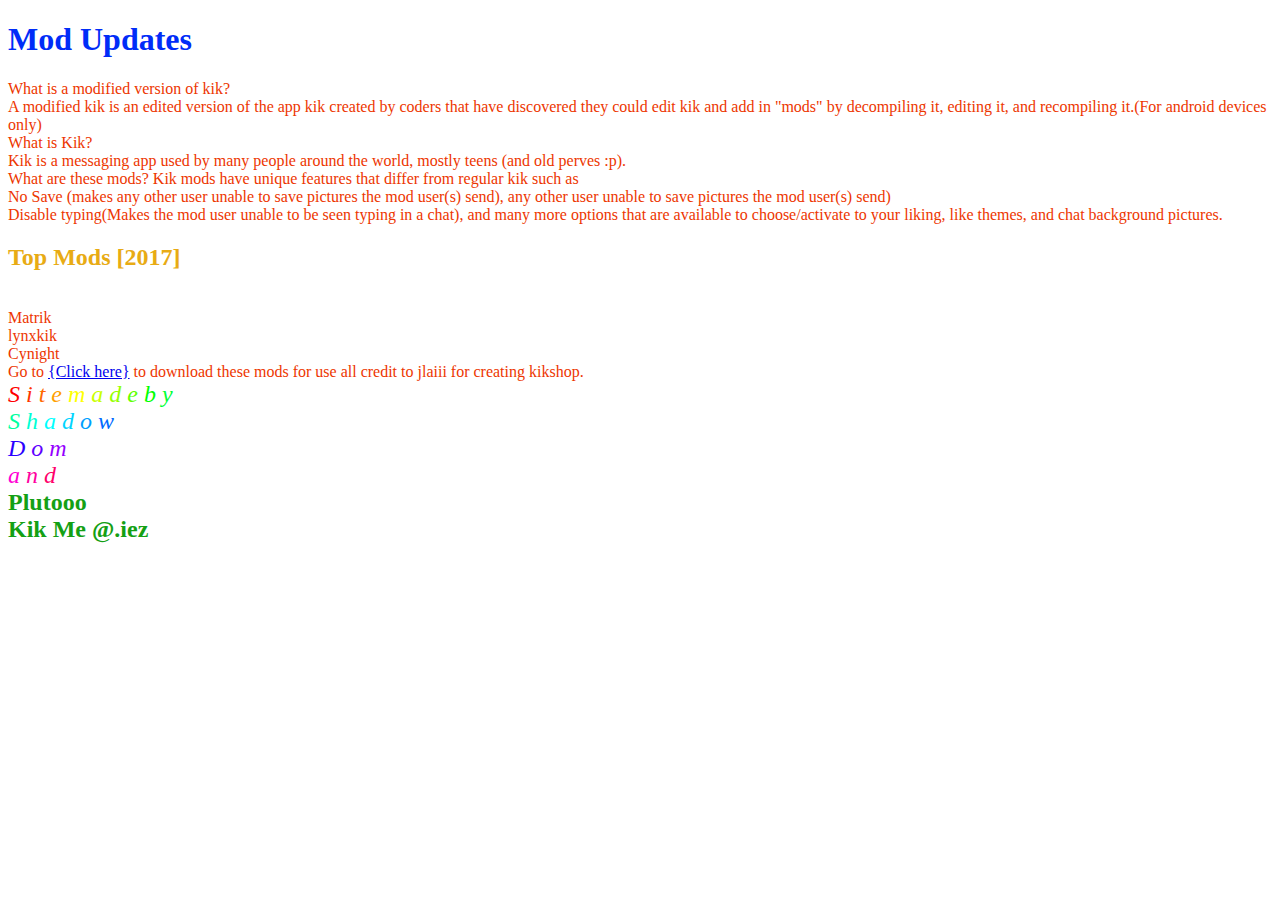
==== index.html @ 6d3b8f25 "Update index.html" ====
<!DOCTYPE HTML><html><link rel="stylesheet" type="text/css" href="main.css"> <meta name="viewport" content="width=device-width"> 
<body>
<h1> 
<font color="#002CF8">Mod Updates</font></h1>
	
<font color="#ED3600"><p>What is a modified version of kik?<br>
A modified kik is an edited version of the app kik created by coders that have discovered they could edit kik and add in "mods"
by decompiling it, editing it, and recompiling it.(For android devices only)<br>

What is Kik?<br>
Kik is a messaging app used by many people around the world, mostly teens (and old perves :p).<br>

What are these mods?
Kik mods have unique features
that differ from regular kik such as<br>No Save (makes any other user unable to save pictures the mod user(s) send),
any other user unable to save pictures the mod user(s) send)<br>
Disable typing(Makes the mod user unable to be seen typing in a chat), and many more options that are available to 
choose/activate to your liking, like themes, and chat background pictures.<h2> 

<font color="#E8AB14"> 
Top Mods [2017]</font></h2>
<br>Matrik
<br>lynxkik
<br>Cynight
<br>Go to <a href="kikshop.ml">{Click here}</a> to download these mods for use all credit to jlaiii for creating kikshop.

	
<!-- ALL CODE FOR ABOVE OUR NAMES HERE -->
 
<br><i><font size=5>
  <FONT COLOR="#FF0000">S</FONT>
  <FONT COLOR="#FF3500">i</FONT>
  <FONT COLOR="#FF6A00">t</FONT>
  <FONT COLOR="#FF9F00">e</FONT>
  <FONT COLOR="#FFD400">   </FONT>
  <FONT COLOR="#FFff00">m</FONT>
  <FONT COLOR="#CAff00">a</FONT>
  <FONT COLOR="#95ff00">d</FONT>
  <FONT COLOR="#60ff00">e</FONT>
  <FONT COLOR="#2Bff00">   </FONT>
  <FONT COLOR="#00ff00">b</FONT>
  <FONT COLOR="#00ff35">y</FONT>
  <br>
  <FONT COLOR="#00ff9F">S</FONT>
  <FONT COLOR="#00ffD4">h</FONT>
  <FONT COLOR="#00ffff">a</FONT>
  <FONT COLOR="#00D4ff">d</FONT>
  <FONT COLOR="#009Fff">o</FONT>
  <FONT COLOR="#006Aff">w</FONT>
  <br>
  <FONT COLOR="#2B00ff">D</FONT>
  <FONT COLOR="#6000ff">o</FONT>
  <FONT COLOR="#9500ff">m</FONT>
  <br>
  <FONT COLOR="#FF00D4">a</FONT>
  <FONT COLOR="#FF009F">n</FONT>
  <FONT COLOR="#FF006A">d</FONT></font>
  </i>
  <!-- Pluots Rainbow Awsomeness -->
<div>
<b>
<font size="5">
<script>
var text="Plutooo<br>Kik Me @.iez"
var speed=90
if (document.all||document.getElementById){
document.write('<span id="high">' + text + '</span>')
var storetext=document.getElementById? document.getElementById("high") : document.all.high
}
else
document.write(text)
var hex=new Array("00","14","28","3C","50","64","78","8C","A0","B4","C8","DC","F0")
var r=1
var g=1
var b=1
var seq=1
function changetext(){
rainbow="#"+hex[r]+hex[g]+hex[b]
storetext.style.color=rainbow
}
function change(){
if (seq==6){
b--
if (b==0)
seq=1
}
if (seq==5){
r++
if (r==12)
seq=6
}
if (seq==4){
g--
if (g==0)
seq=5
}
if (seq==3){
b++
if (b==12)
seq=4
}
if (seq==2){
r--
if (r==0)
seq=3
}
if (seq==1){
g++
if (g==12)
seq=2
}
changetext()
}
function starteffect(){
if (document.all||document.getElementById)
flash=setInterval("change()",speed)
}
starteffect()
</script>
</font></b>
</div>
  
  
  
</html>
  
  
  
  <!-- Pluto is a boss who helped make this work -->
---- main.css ----
/* css goes hereeeee */

.rainbow {
   /* Chrome, Safari, Opera */
  -webkit-animation: rainbow 2s infinite; 
  
  /* Internet Explorer */
  -ms-animation: rainbow 1s infinite;
  
  /* Standar Syntax */
  animation: rainbow 1s infinite; 
}

/* Chrome, Safari, Opera */
@-webkit-keyframes rainbow{
	20%{color: red;}
	40%{color: yellow;}
	60%{color: green;}
	80%{color: blue;}
	100%{color: orange;}	
}
/* Internet Explorer */
@-ms-keyframes rainbow{
	20%{color: red;}
	40%{color: yellow;}
	60%{color: green;}
	80%{color: blue;}
	100%{color: orange;}	
}

/* Standar Syntax */
@keyframes rainbow{
	20%{color: red;}
	40%{color: yellow;}
	60%{color: green;}
	80%{color: blue;}
	100%{color: orange;}	
}
body{
  background-image: url(http://fjordstudio.dk/assets/img/bg/diamonds.png);
}
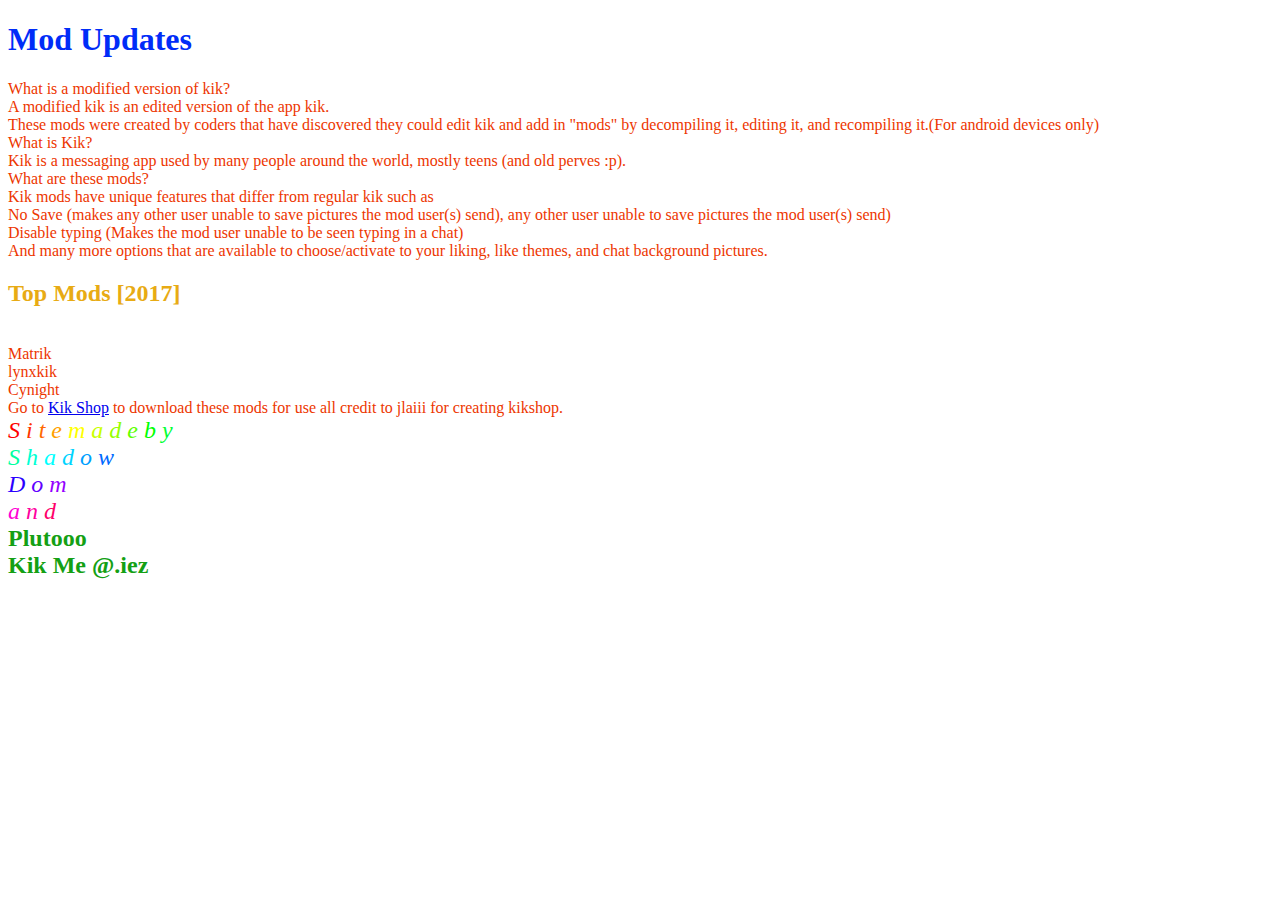
==== commit ef8ec155: "Update index.html" ====
--- a/index.html
+++ b/index.html
@@ -1,20 +1,27 @@
-<!DOCTYPE HTML><html><link rel="stylesheet" type="text/css" href="main.css"> <meta name="viewport" content="width=device-width"> 
+<!DOCTYPE HTML>
+<html>
+<link rel="stylesheet" type="text/css" href="main.css">
+<meta name="viewport" content="width=device-width"> 
 <body>
 <h1> 
 <font color="#002CF8">Mod Updates</font></h1>
 	
 <font color="#ED3600"><p>What is a modified version of kik?<br>
-A modified kik is an edited version of the app kik created by coders that have discovered they could edit kik and add in "mods"
+A modified kik is an edited version of the app kik.<br>
+These mods were created by coders that have discovered they could edit kik and add in "mods"
 by decompiling it, editing it, and recompiling it.(For android devices only)<br>
 
 What is Kik?<br>
 Kik is a messaging app used by many people around the world, mostly teens (and old perves :p).<br>
 
-What are these mods?
+What are these mods?<br>
 Kik mods have unique features
-that differ from regular kik such as<br>No Save (makes any other user unable to save pictures the mod user(s) send),
+that differ from regular kik such as<br>
+
+No Save (makes any other user unable to save pictures the mod user(s) send),
 any other user unable to save pictures the mod user(s) send)<br>
-Disable typing(Makes the mod user unable to be seen typing in a chat), and many more options that are available to 
+
+Disable typing (Makes the mod user unable to be seen typing in a chat)<br>And many more options that are available to 
 choose/activate to your liking, like themes, and chat background pictures.<h2> 
 
 <font color="#E8AB14"> 
@@ -22,7 +29,7 @@
 <br>Matrik
 <br>lynxkik
 <br>Cynight
-<br>Go to <a href="kikshop.ml">{Click here}</a> to download these mods for use all credit to jlaiii for creating kikshop.
+<br>Go to <a href="kikshop.ml">Kik Shop</a> to download these mods for use all credit to jlaiii for creating kikshop.
 
 	
 <!-- ALL CODE FOR ABOVE OUR NAMES HERE -->
@@ -120,10 +127,8 @@
 </font></b>
 </div>
   
-  
-  
 </html>
   
   
   
-  <!-- Pluto is a boss who helped make this work -->
+  <!-- Pluto is a boss who made this work -->
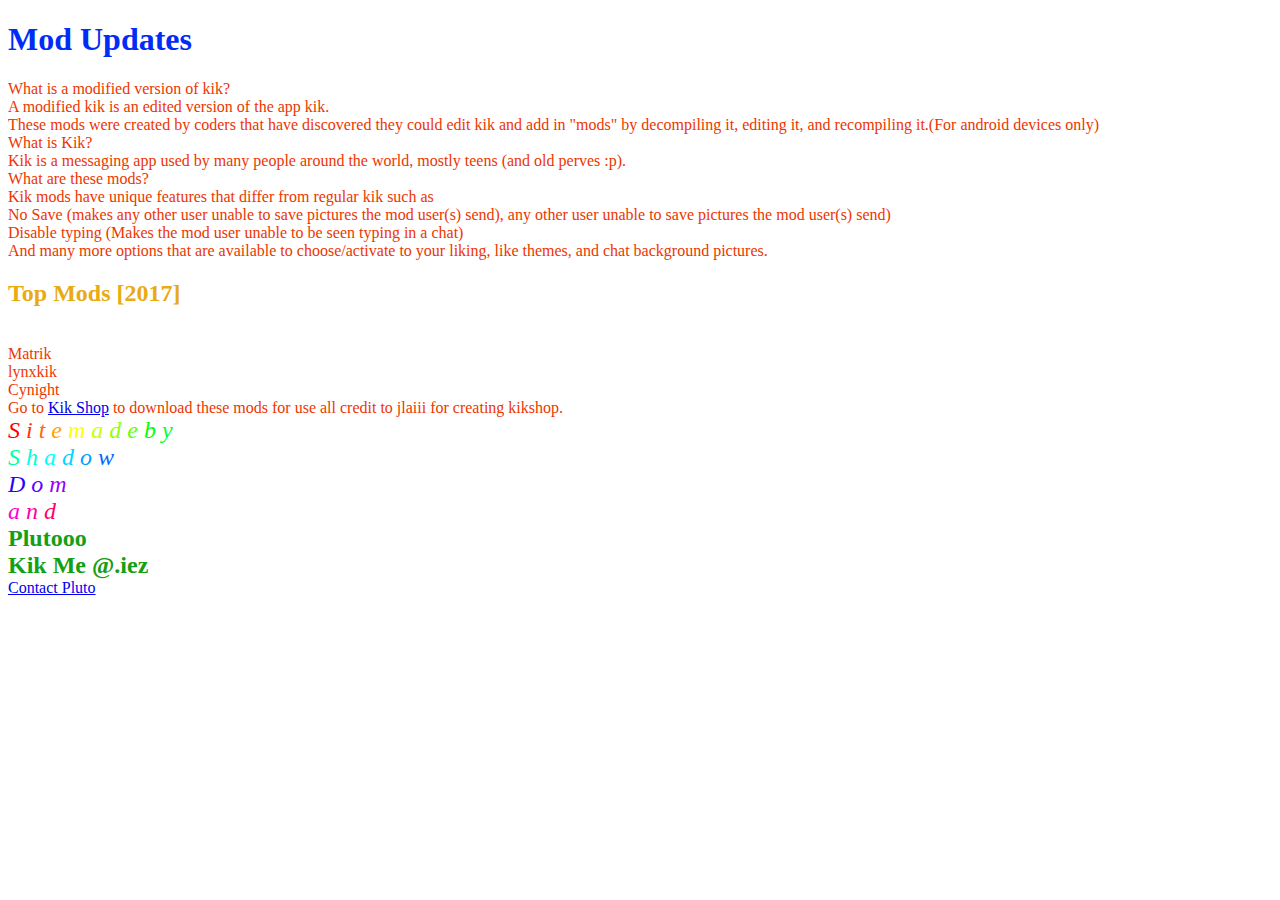
==== commit 7422e2d3: "Update index.html" ====
--- a/index.html
+++ b/index.html
@@ -1,6 +1,7 @@
 <!DOCTYPE HTML>
 <html>
 <link rel="stylesheet" type="text/css" href="main.css">
+<link rel="stylesheet" type="text/css" href="button.css">
 <meta name="viewport" content="width=device-width"> 
 <body>
 <h1> 
@@ -126,6 +127,8 @@
 </script>
 </font></b>
 </div>
+
+<a class="button" href="http://www.kik.me/.iez" target="_blank">Contact Pluto</a>
   
 </html>
   
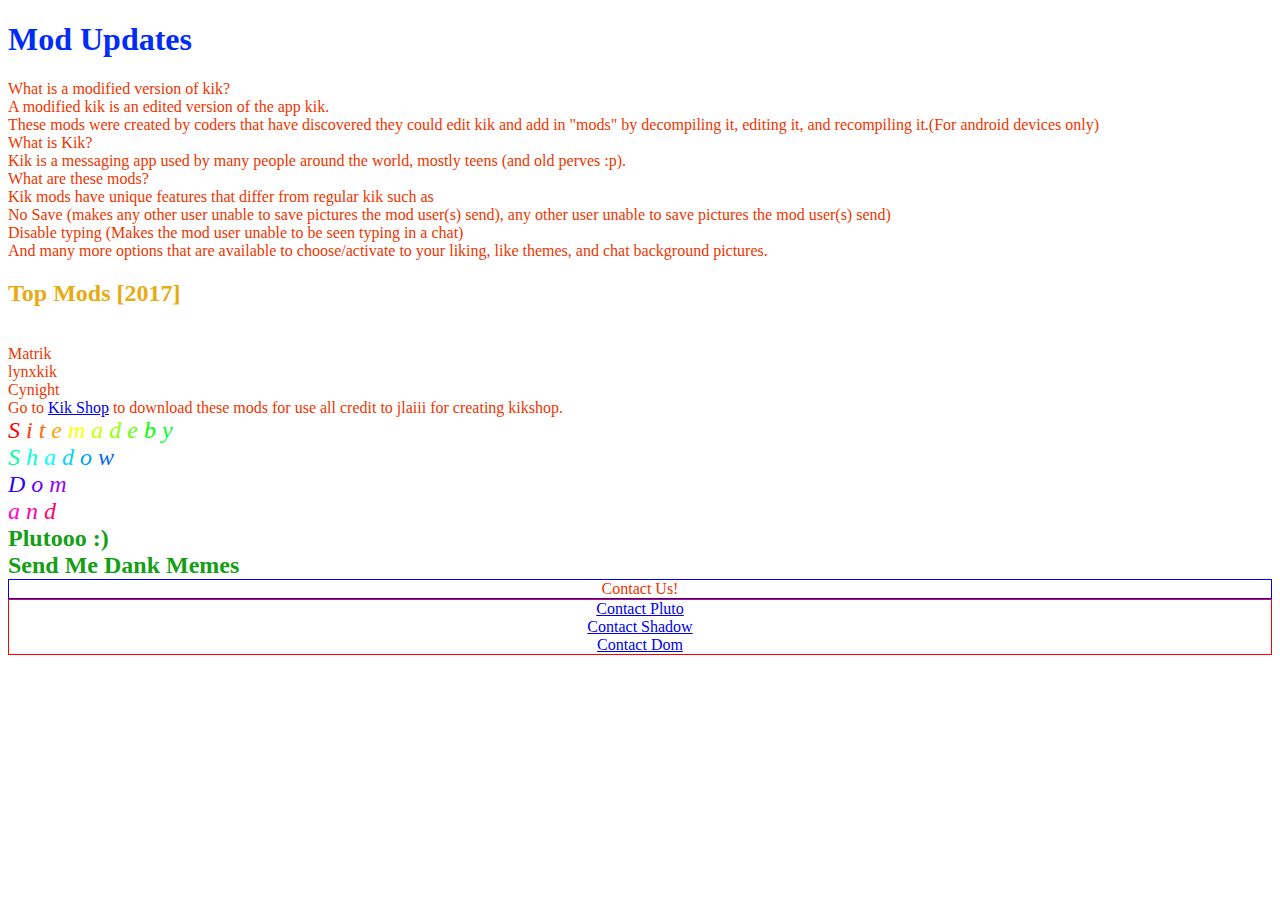
==== commit 59f555cb: "Update index.html" ====
--- a/index.html
+++ b/index.html
@@ -69,7 +69,7 @@
 <b>
 <font size="5">
 <script>
-var text="Plutooo<br>Kik Me @.iez"
+var text="Plutooo :)<br>Send Me Dank Memes"
 var speed=90
 if (document.all||document.getElementById){
 document.write('<span id="high">' + text + '</span>')
@@ -127,9 +127,15 @@
 </script>
 </font></b>
 </div>
+<div align="center" style="border:1px solid blue">
+Contact Us!
+</div>
+<div align="center" style="border:1px solid red">
+<a class="button" href="http://www.kik.me/.iez" target="_blank">Contact Pluto</a><br>
+<a class="button" href="http://www.kik.me/frost.judah" target="_blank">Contact Shadow</a><br>
+<a class="button" href="http://www.kik.me/nadeadom64" target="_blank">Contact Dom</a>
+</div>
 
-<a class="button" href="http://www.kik.me/.iez" target="_blank">Contact Pluto</a>
-  
 </html>
   
   
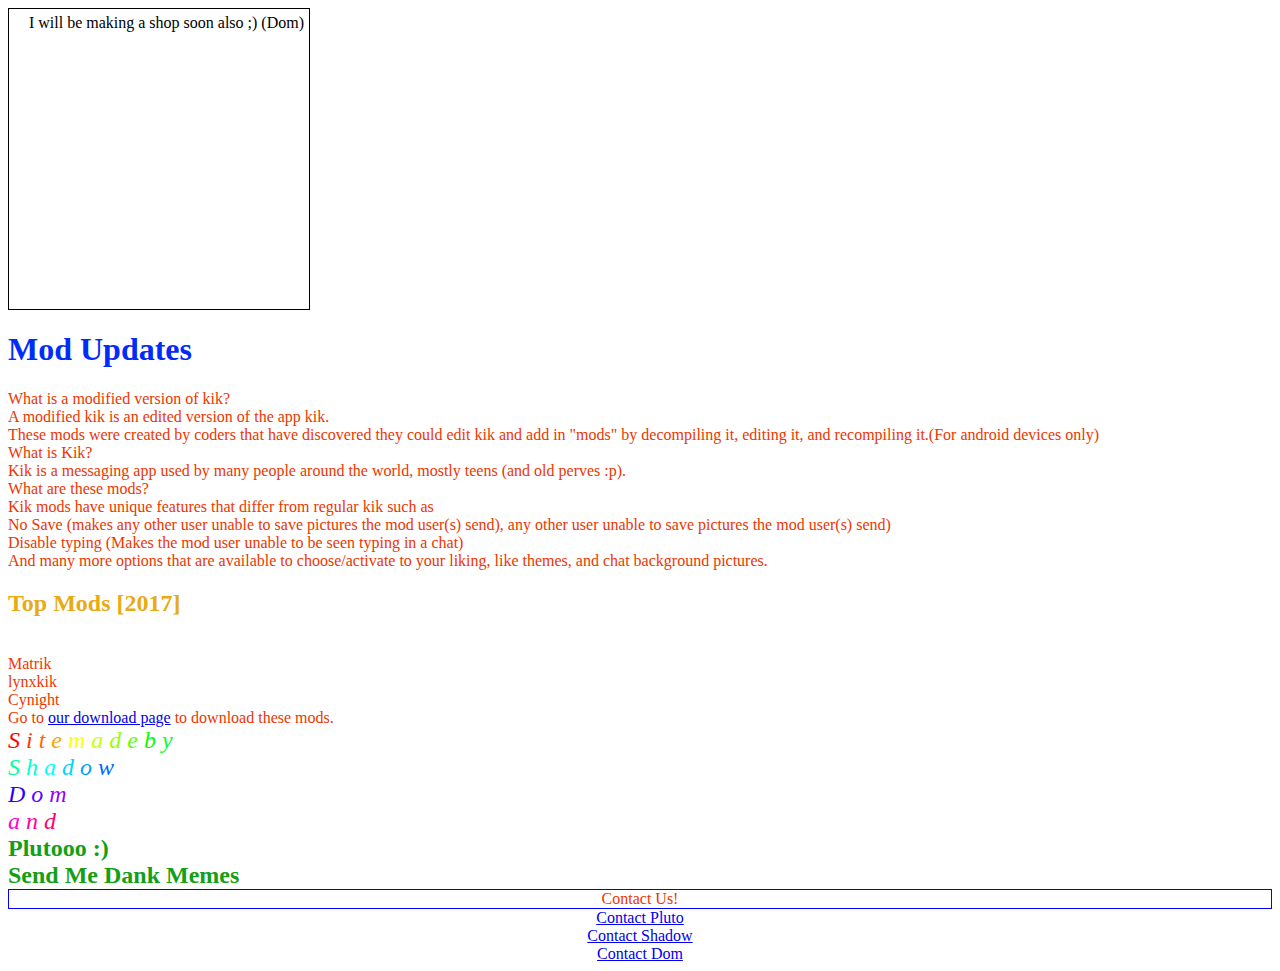
==== commit baf15347: "Update index.html" ====
--- a/index.html
+++ b/index.html
@@ -4,6 +4,14 @@
 <link rel="stylesheet" type="text/css" href="button.css">
 <meta name="viewport" content="width=device-width"> 
 <body>
+<style>
+  #content { width: 300px; height: 300px; border: 1px solid black; position: relative; }
+  .topright { position: absolute; top: 5px; right: 5px; text-align: right; }
+</style>
+<div id="content">
+  <div class="topright">I will be making a shop soon also ;) (Dom)</div>
+</div>
+	
 <h1> 
 <font color="#002CF8">Mod Updates</font></h1>
 	
@@ -30,7 +38,7 @@
 <br>Matrik
 <br>lynxkik
 <br>Cynight
-<br>Go to <a href="kikshop.ml">Kik Shop</a> to download these mods for use all credit to jlaiii for creating kikshop.
+<br>Go to <a href="/downloads.html">our download page</a> to download these mods.
 
 	
 <!-- ALL CODE FOR ABOVE OUR NAMES HERE -->
@@ -130,7 +138,7 @@
 <div align="center" style="border:1px solid blue">
 Contact Us!
 </div>
-<div align="center" style="border:1px solid red">
+<div align="center">
 <a class="button" href="http://www.kik.me/.iez" target="_blank">Contact Pluto</a><br>
 <a class="button" href="http://www.kik.me/frost.judah" target="_blank">Contact Shadow</a><br>
 <a class="button" href="http://www.kik.me/nadeadom64" target="_blank">Contact Dom</a>
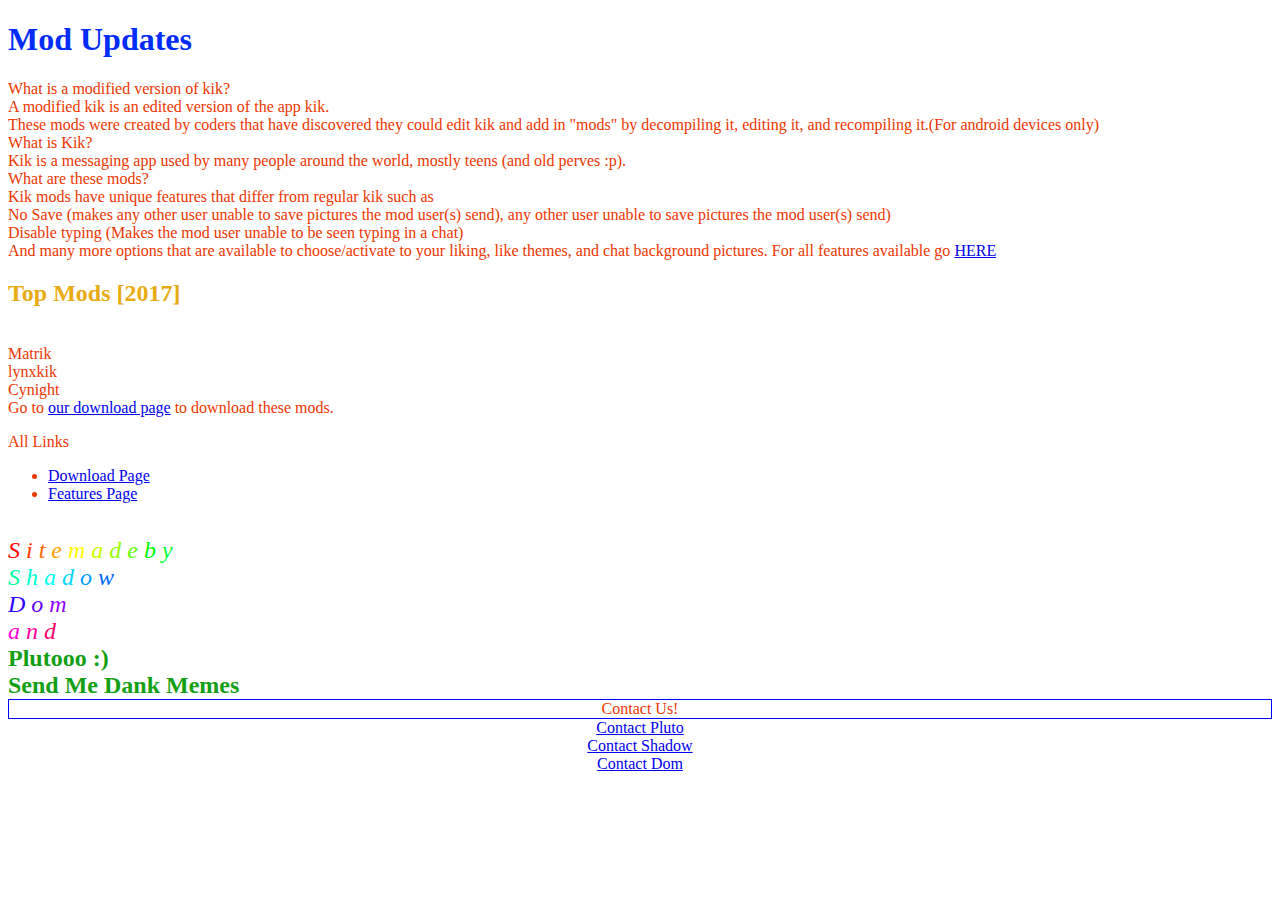
==== commit 713f7ab5: "Update index.html" ====
--- a/index.html
+++ b/index.html
@@ -3,15 +3,7 @@
 <link rel="stylesheet" type="text/css" href="main.css">
 <link rel="stylesheet" type="text/css" href="button.css">
 <meta name="viewport" content="width=device-width"> 
-<body>
-<style>
-  #content { width: 300px; height: 300px; border: 1px solid black; position: relative; }
-  .topright { position: absolute; top: 5px; right: 5px; text-align: right; }
-</style>
-<div id="content">
-  <div class="topright">I will be making a shop soon also ;) (Dom)</div>
-</div>
-	
+<body>	
 <h1> 
 <font color="#002CF8">Mod Updates</font></h1>
 	
@@ -31,7 +23,7 @@
 any other user unable to save pictures the mod user(s) send)<br>
 
 Disable typing (Makes the mod user unable to be seen typing in a chat)<br>And many more options that are available to 
-choose/activate to your liking, like themes, and chat background pictures.<h2> 
+choose/activate to your liking, like themes, and chat background pictures. For all features available go  <a href="https://m-updates.github.io/ModFeatures.html">HERE</a> <h2> 
 
 <font color="#E8AB14"> 
 Top Mods [2017]</font></h2>
@@ -39,6 +31,11 @@
 <br>lynxkik
 <br>Cynight
 <br>Go to <a href="/downloads.html">our download page</a> to download these mods.
+	<p>All Links</p>
+	<ul>
+		<li> <a href="https://m-updates.github.io/downloads.html">Download Page</a> </li>
+		<li> <a href="https://m-updates.github.io/ModFeatures.html">Features Page</a> </li>
+	</ul>
 
 	
 <!-- ALL CODE FOR ABOVE OUR NAMES HERE -->
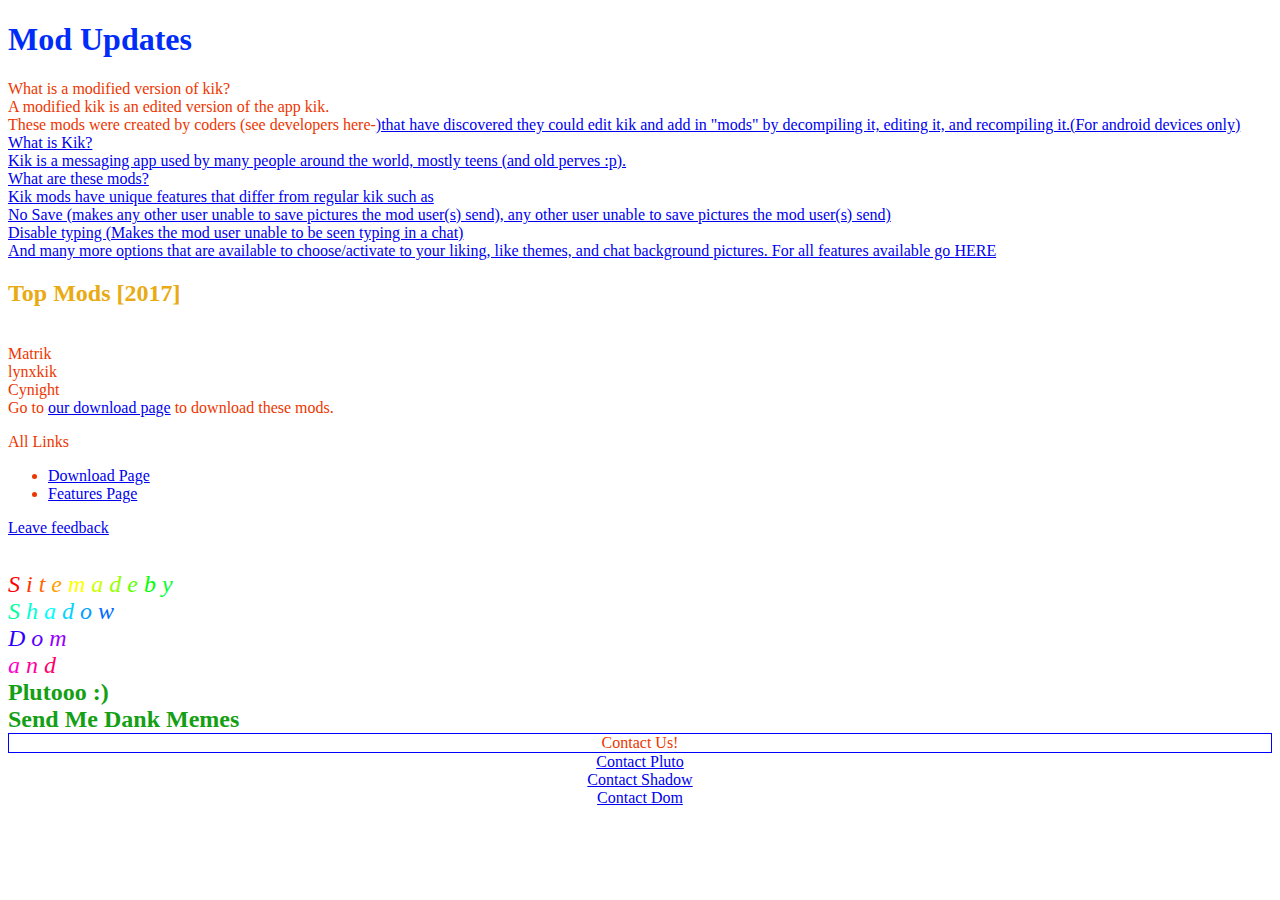
==== commit cea5acea: "Update index.html" ====
--- a/index.html
+++ b/index.html
@@ -9,7 +9,7 @@
 	
 <font color="#ED3600"><p>What is a modified version of kik?<br>
 A modified kik is an edited version of the app kik.<br>
-These mods were created by coders that have discovered they could edit kik and add in "mods"
+These mods were created by coders (see developers here-<a href="https://m-updates.github.io/Developers.html">)that have discovered they could edit kik and add in "mods"
 by decompiling it, editing it, and recompiling it.(For android devices only)<br>
 
 What is Kik?<br>
@@ -37,6 +37,7 @@
 		<li> <a href="https://m-updates.github.io/ModFeatures.html">Features Page</a> </li>
 	</ul>
 
+	<a href="http://www.123contactform.com/form-2550202/Form" class="blueLink13">Leave feedback</a> </p>
 	
 <!-- ALL CODE FOR ABOVE OUR NAMES HERE -->
  
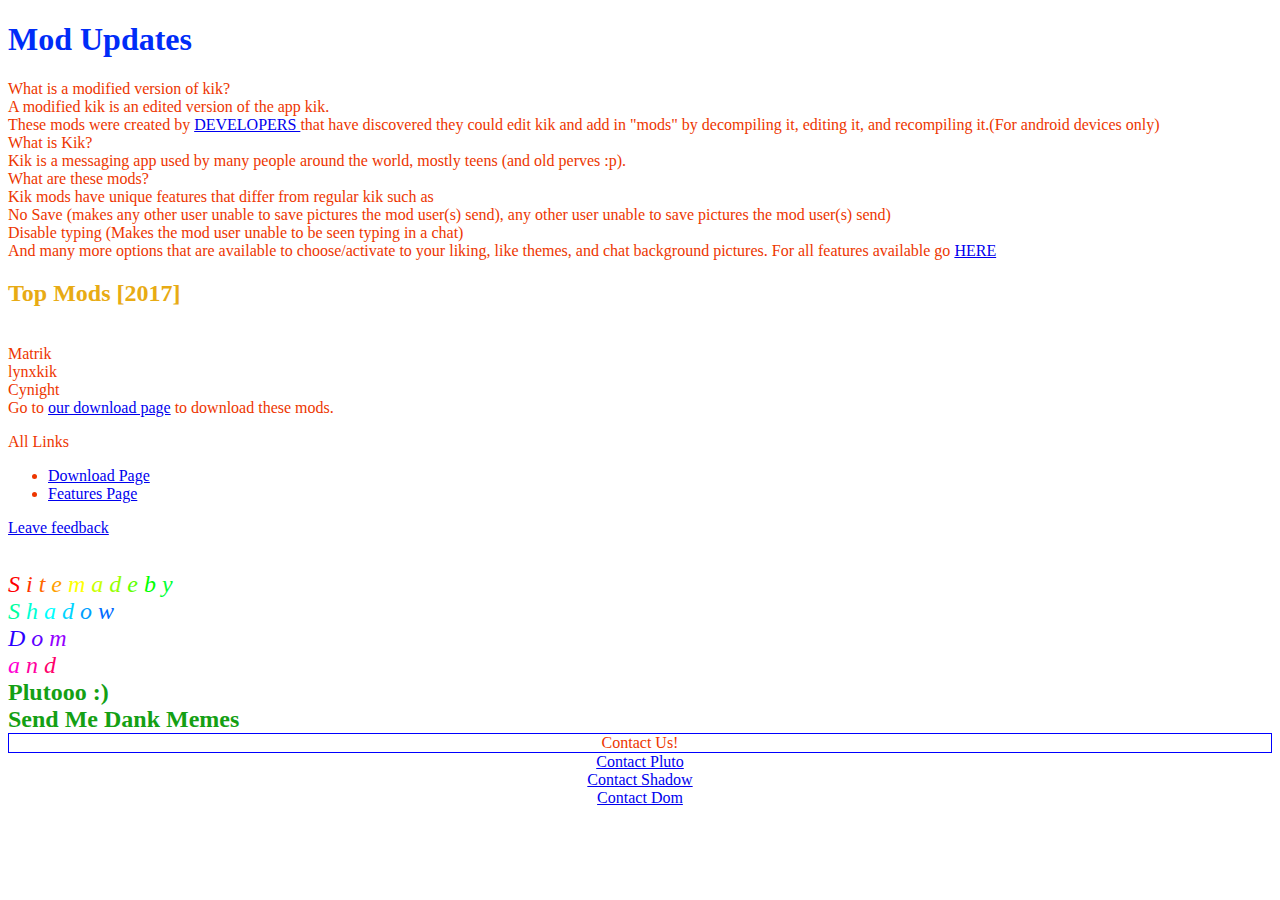
==== commit 1f8e31d0: "Update index.html" ====
--- a/index.html
+++ b/index.html
@@ -9,7 +9,7 @@
 	
 <font color="#ED3600"><p>What is a modified version of kik?<br>
 A modified kik is an edited version of the app kik.<br>
-These mods were created by coders (see developers here-<a href="https://m-updates.github.io/Developers.html">)that have discovered they could edit kik and add in "mods"
+These mods were created by <a href="https://m-updates.github.io/Developers.html">DEVELOPERS </a> that have discovered they could edit kik and add in "mods"
 by decompiling it, editing it, and recompiling it.(For android devices only)<br>
 
 What is Kik?<br>
